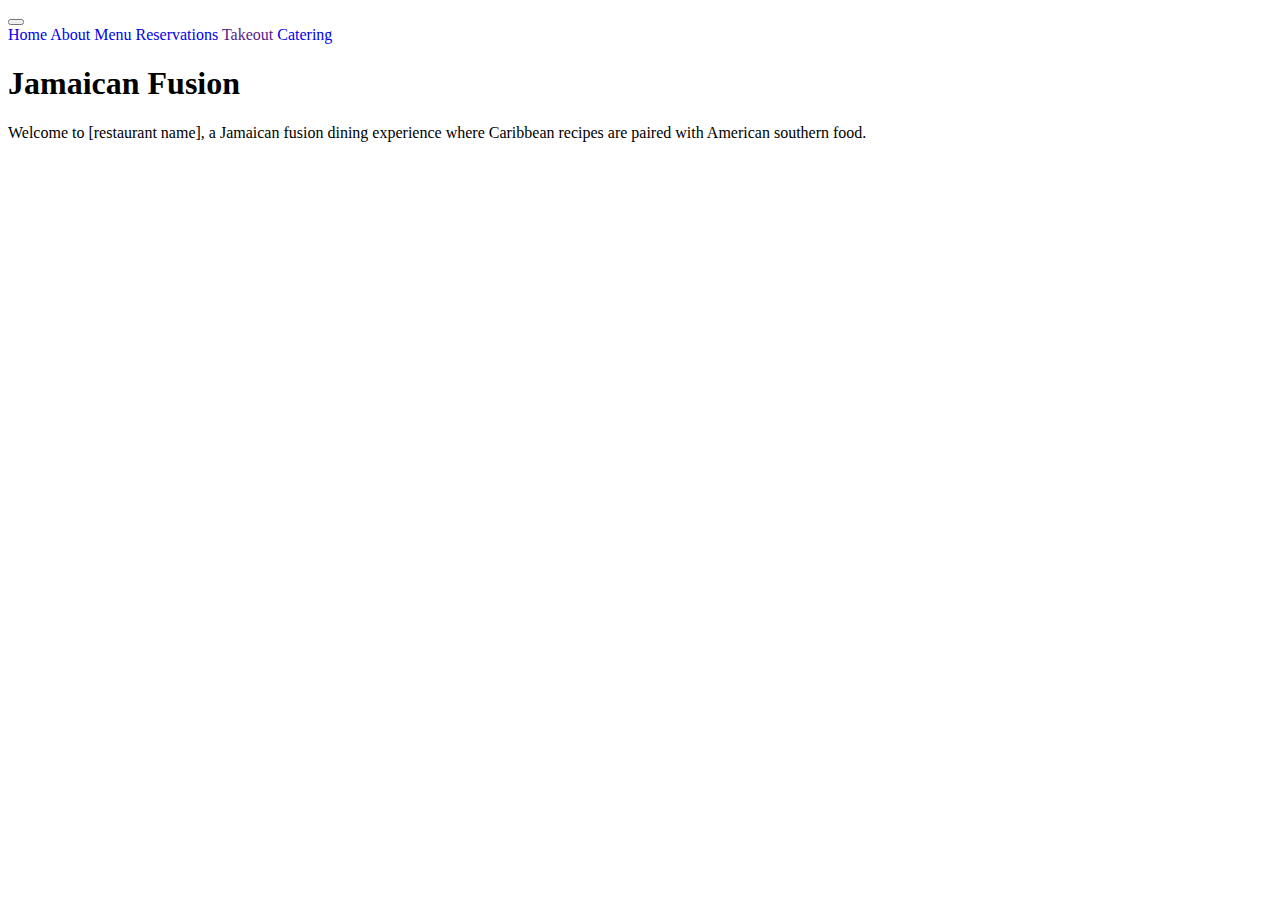
==== index.html @ 778807e5 "Added layout and Bootstrap markup" ====
<!DOCTYPE html>
<html lang="en" class="bg-info-subtle">
  <head>
    <meta charset="UTF-8" />
    <meta name="viewport" content="width=device-width, initial-scale=1.0" />
    <title>Come Dine With Us</title>
    <link
      href="https://cdn.jsdelivr.net/npm/bootstrap@5.3.2/dist/css/bootstrap.min.css"
      rel="stylesheet"
      integrity="sha384-T3c6CoIi6uLrA9TneNEoa7RxnatzjcDSCmG1MXxSR1GAsXEV/Dwwykc2MPK8M2HN"
      crossorigin="anonymous"
    />
    <link rel="stylesheet" href="/Style/style.css" />
  </head>
  <body>
    <header></header>

    <!--Navigation bar-->
    <nav class="navbar navbar-expand-sm bg-body-tertiary">
      <div class="container">
        <a class="navbar-brand" href="#"></a>
        <button
          class="navbar-toggler"
          type="button"
          data-bs-toggle="collapse"
          data-bs-target="#navbarNavAltMarkup"
          aria-controls="navbarNavAltMarkup"
          aria-expanded="false"
          aria-label="Toggle navigation"
        >
          <span class="navbar-toggler-icon"></span>
        </button>
        <div
          class="collapse navbar-collapse justify-content-end"
          id="navbarNavAltMarkup"
        >
          <div class="navbar-nav">
            <a class="nav-link active" aria-current="page" href="#">Home</a>
            <a class="nav-link" href="/nav-pages/about.html">About</a>
            <a class="nav-link" href="/nav-pages/menu.html">Menu</a>
            <a class="nav-link" href="/nav-pages/reservations.html"
              >Reservations</a
            >
            <a class="nav-link" href="">Takeout</a>
            <a class="nav-link" href="/nav-pages/catering-services.html"
              >Catering</a
            >
          </div>
        </div>
      </div>
    </nav>
    <main>
      <div class="container">
        <div class="row">
          <div class="col-12"></div>
            <h1>Jamaican Fusion</h1>
            <p>
              Welcome to [restaurant name], a Jamaican fusion dining experience
              where Caribbean recipes are paired with American southern food.
            </p>
          </div>
        </div>
      </div>

      <!--Photo snippets of menu selections-->
      <!--use side-by-side class in Bootstrap or CSS flexbox-->
      <div class="container">
        <div class="row">
          <div class="col-md-4">
            <img />
          </div>
          <div class="col-md-4">
            <img />
          </div>
          <div class="col-md-4">
            <img />
          </div>
        </div>
      </div>
      <!--Tag us on Instagram and provide links to social media accounts-->
      <!--Map & Directions-->
    </main>
    <script
      src="https://cdn.jsdelivr.net/npm/bootstrap@5.3.2/dist/js/bootstrap.bundle.min.js"
      integrity="sha384-C6RzsynM9kWDrMNeT87bh95OGNyZPhcTNXj1NW7RuBCsyN/o0jlpcV8Qyq46cDfL"
      crossorigin="anonymous"
    ></script>
  </body>
  <footer></footer>
</html>
---- Style/style.css ----
a {
  text-decoration: none;
}
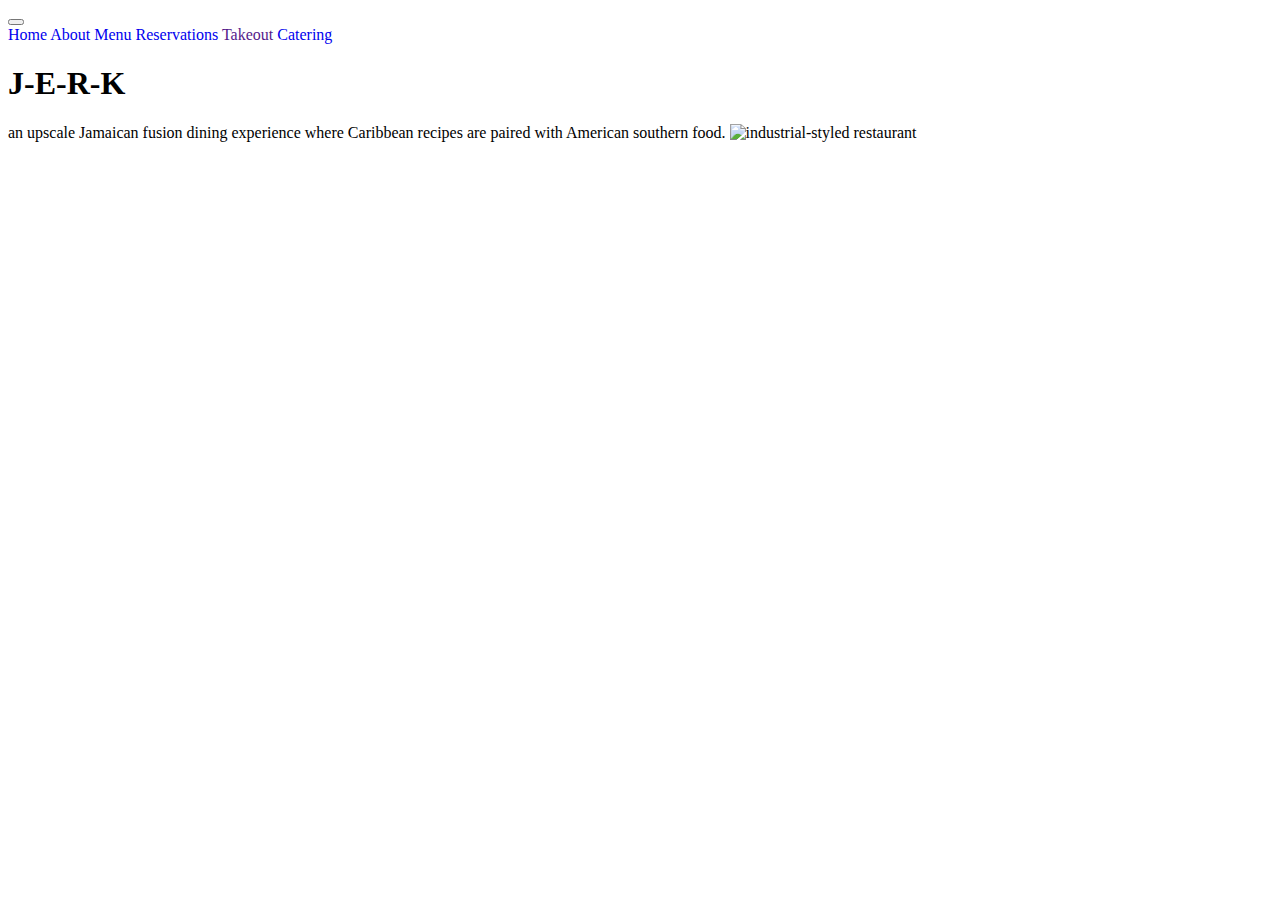
==== commit 355238dd: "Added images to folder" ====
--- a/index.html
+++ b/index.html
@@ -1,5 +1,5 @@
 <!DOCTYPE html>
-<html lang="en" class="bg-info-subtle">
+<html lang="en">
   <head>
     <meta charset="UTF-8" />
     <meta name="viewport" content="width=device-width, initial-scale=1.0" />
@@ -52,11 +52,17 @@
     <main>
       <div class="container">
         <div class="row">
-          <div class="col-12"></div>
-            <h1>Jamaican Fusion</h1>
+          <div class="col-12">
+            <h1>J-E-R-K</h1>
             <p>
-              Welcome to [restaurant name], a Jamaican fusion dining experience
-              where Caribbean recipes are paired with American southern food.
+              an upscale Jamaican fusion dining experience where Caribbean
+              recipes are paired with American southern food.
+              <img
+                src="Images/main-nick-karvounis.jpg"
+                alt="industrial-styled restaurant"
+                width="75%"
+                height="75%"
+              />
             </p>
           </div>
         </div>
@@ -77,7 +83,7 @@
           </div>
         </div>
       </div>
-      <!--Tag us on Instagram and provide links to social media accounts-->
+      <!--Tag us on Instagram and provide links to social media accounts, use flexbox to design rows of images-->
       <!--Map & Directions-->
     </main>
     <script
@@ -85,6 +91,6 @@
       integrity="sha384-C6RzsynM9kWDrMNeT87bh95OGNyZPhcTNXj1NW7RuBCsyN/o0jlpcV8Qyq46cDfL"
       crossorigin="anonymous"
     ></script>
+    <footer></footer>
   </body>
-  <footer></footer>
 </html>
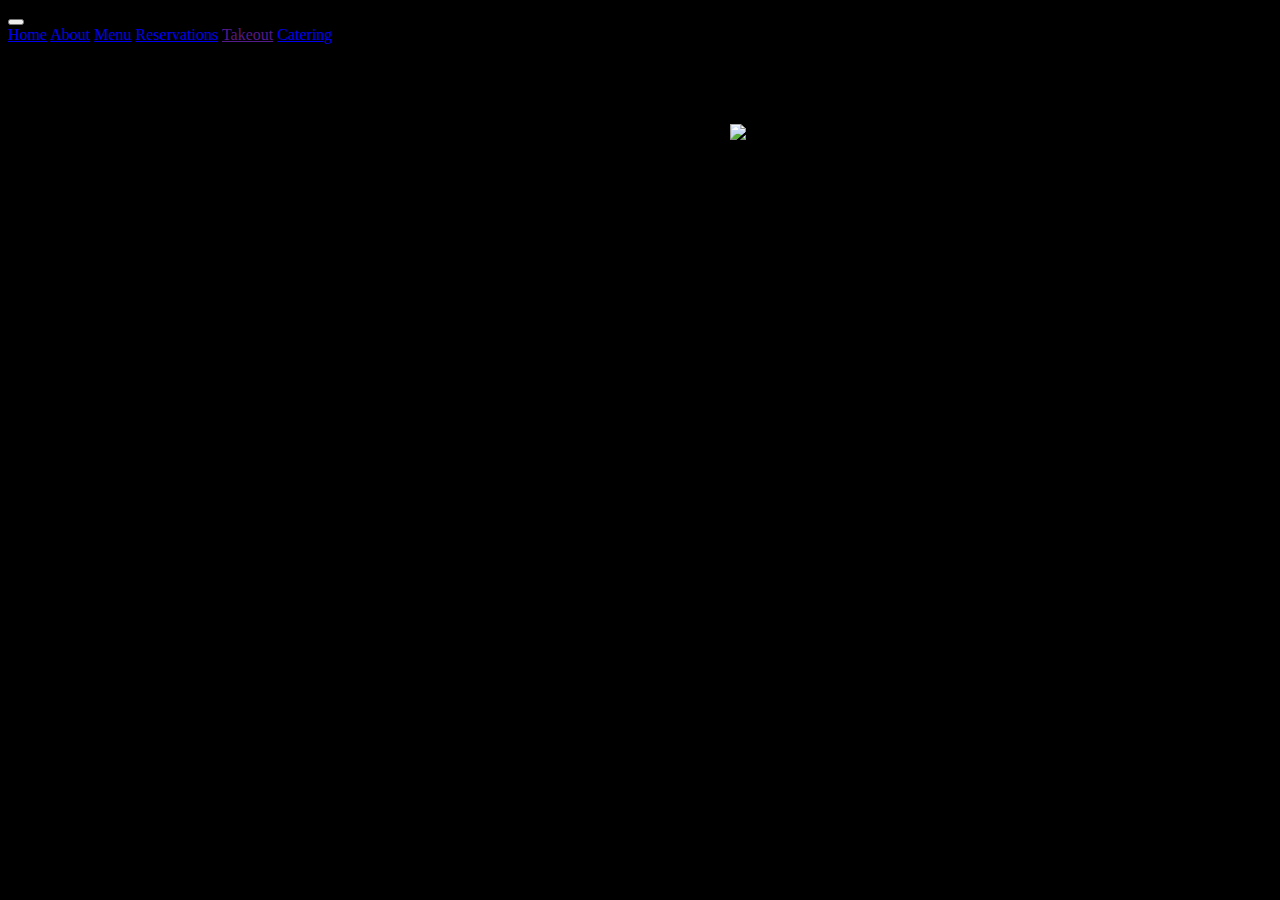
==== commit 2efd267b: "deleted a folder" ====
--- a/index.html
+++ b/index.html
@@ -10,13 +10,16 @@
       integrity="sha384-T3c6CoIi6uLrA9TneNEoa7RxnatzjcDSCmG1MXxSR1GAsXEV/Dwwykc2MPK8M2HN"
       crossorigin="anonymous"
     />
-    <link rel="stylesheet" href="/Style/style.css" />
+    <link rel="stylesheet" href="style.css" />
   </head>
+
   <body>
     <header></header>
-
     <!--Navigation bar-->
-    <nav class="navbar navbar-expand-sm bg-body-tertiary">
+    <nav
+      class="navbar navbar-expand-lg bg-dark border-bottom border-body fixed-top"
+      data-bs-theme="dark"
+    >
       <div class="container">
         <a class="navbar-brand" href="#"></a>
         <button
@@ -50,7 +53,7 @@
       </div>
     </nav>
     <main>
-      <div class="container">
+      <div class="container pt-lg-5 mb-2 text-white">
         <div class="row">
           <div class="col-12">
             <h1>J-E-R-K</h1>
@@ -60,8 +63,7 @@
               <img
                 src="Images/main-nick-karvounis.jpg"
                 alt="industrial-styled restaurant"
-                width="75%"
-                height="75%"
+                class="img-fluid"
               />
             </p>
           </div>
--- a/style.css
+++ b/style.css
@@ -0,0 +1,3 @@
+html {
+  background-color: black;
+}
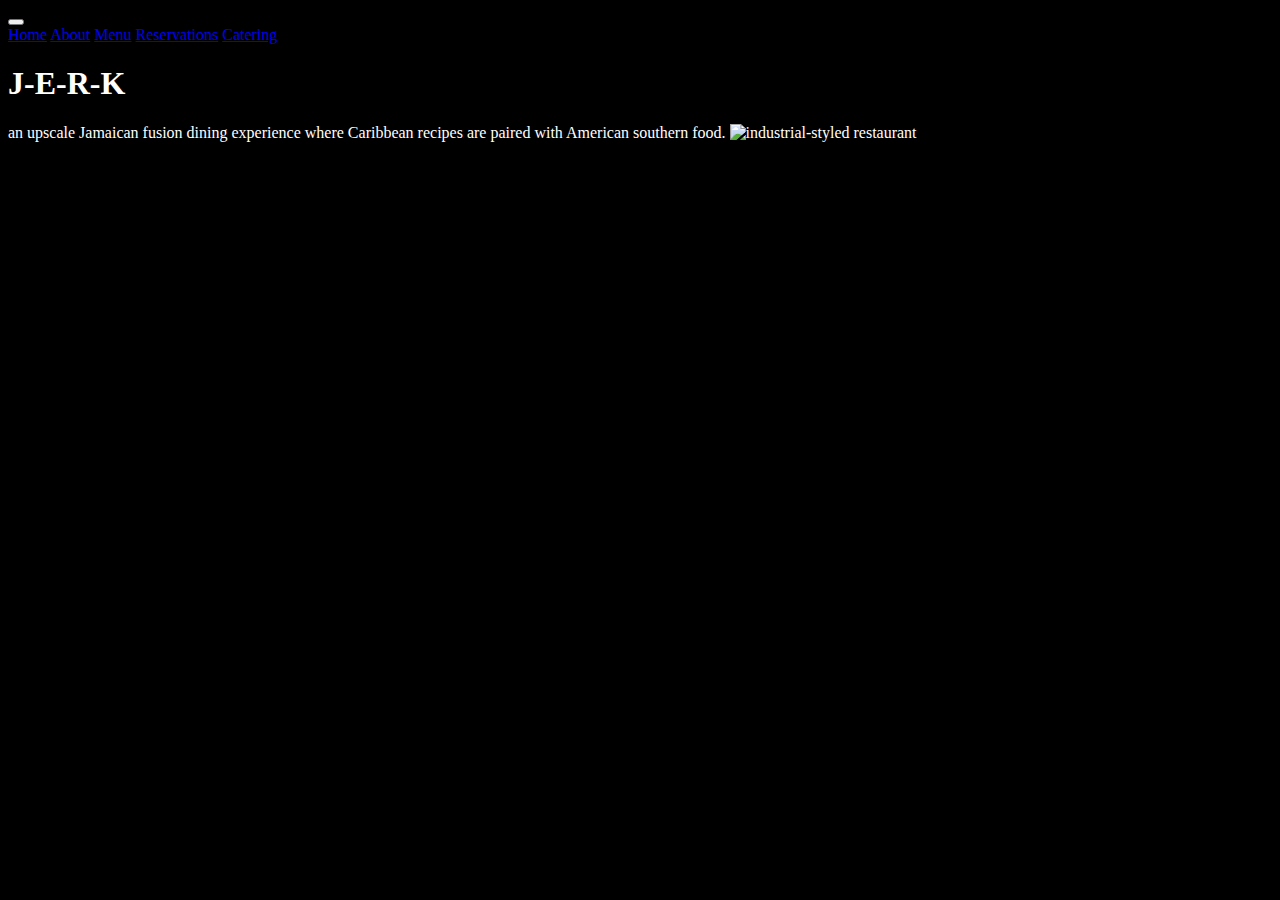
==== commit aeb5a26e: "Fixed css file and added black bg" ====
--- a/index.html
+++ b/index.html
@@ -17,7 +17,7 @@
     <header></header>
     <!--Navigation bar-->
     <nav
-      class="navbar navbar-expand-lg bg-dark border-bottom border-body fixed-top"
+      class="navbar navbar-expand-lg border-body fixed-top"
       data-bs-theme="dark"
     >
       <div class="container">
@@ -39,13 +39,12 @@
         >
           <div class="navbar-nav">
             <a class="nav-link active" aria-current="page" href="#">Home</a>
-            <a class="nav-link" href="/nav-pages/about.html">About</a>
-            <a class="nav-link" href="/nav-pages/menu.html">Menu</a>
-            <a class="nav-link" href="/nav-pages/reservations.html"
+            <a class="nav-link" href="nav-pages/about.html">About</a>
+            <a class="nav-link" href="nav-pages/menu.html">Menu</a>
+            <a class="nav-link" href="nav-pages/reservations.html"
               >Reservations</a
             >
-            <a class="nav-link" href="">Takeout</a>
-            <a class="nav-link" href="/nav-pages/catering-services.html"
+            <a class="nav-link" href="nav-pages/catering-services.html"
               >Catering</a
             >
           </div>
@@ -53,7 +52,7 @@
       </div>
     </nav>
     <main>
-      <div class="container pt-lg-5 mb-2 text-white">
+      <div class="container pt-lg-5 mb-2">
         <div class="row">
           <div class="col-12">
             <h1>J-E-R-K</h1>
--- a/style.css
+++ b/style.css
@@ -1,3 +1,8 @@
-html {
+#navbar {
   background-color: black;
 }
+
+body {
+  background-color: black;
+  color: white;
+}
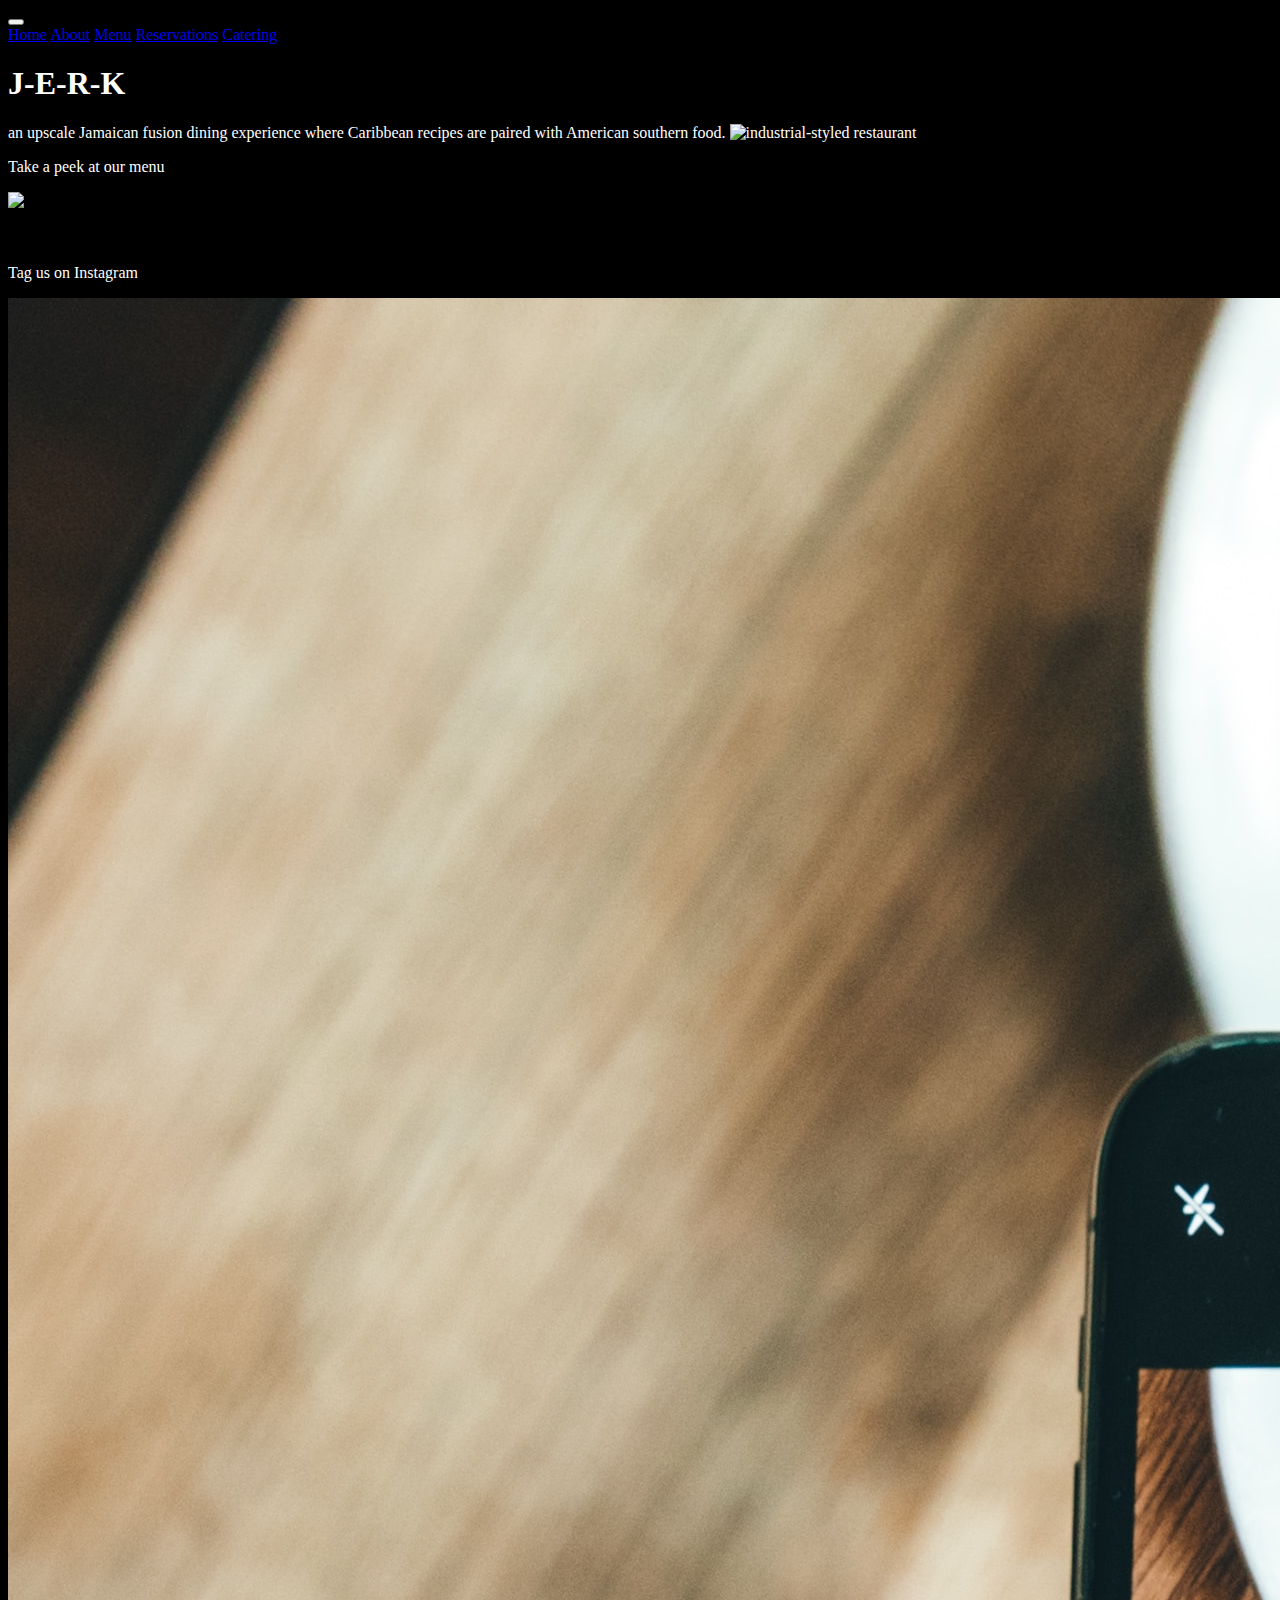
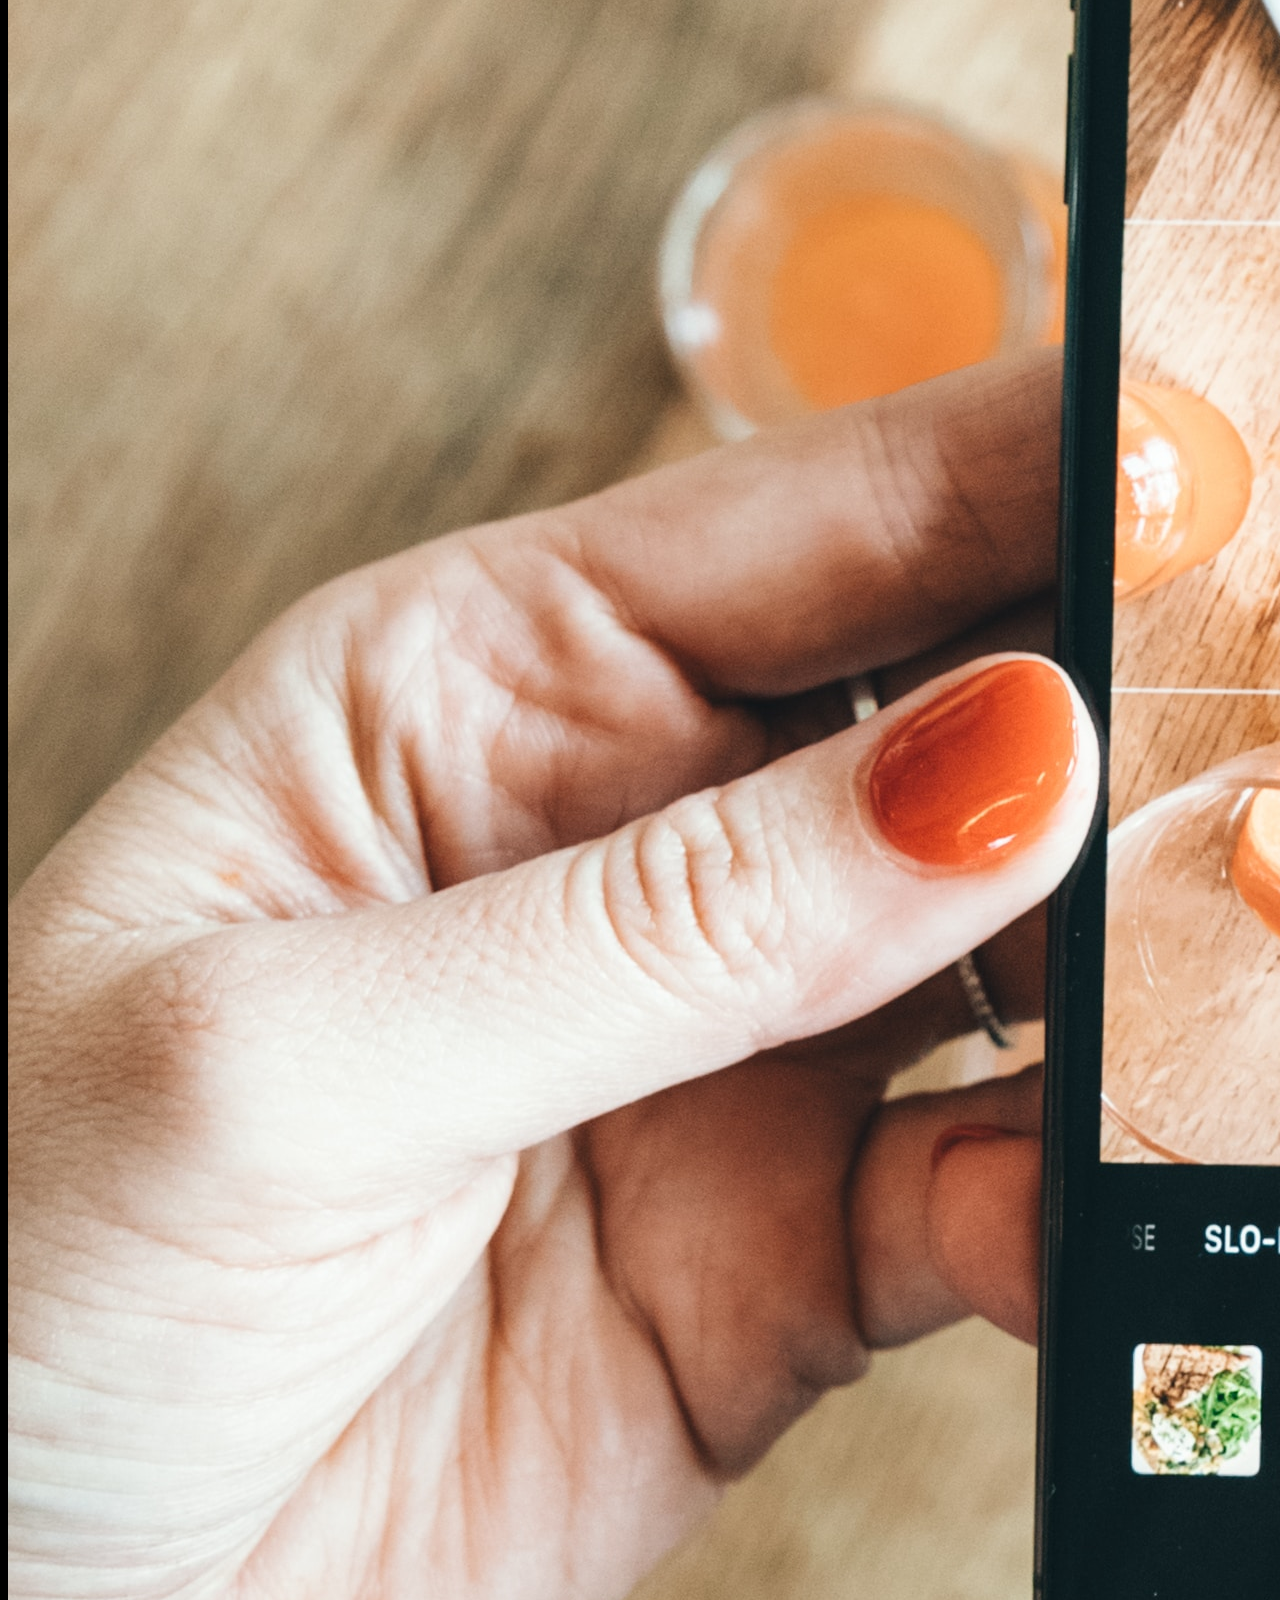
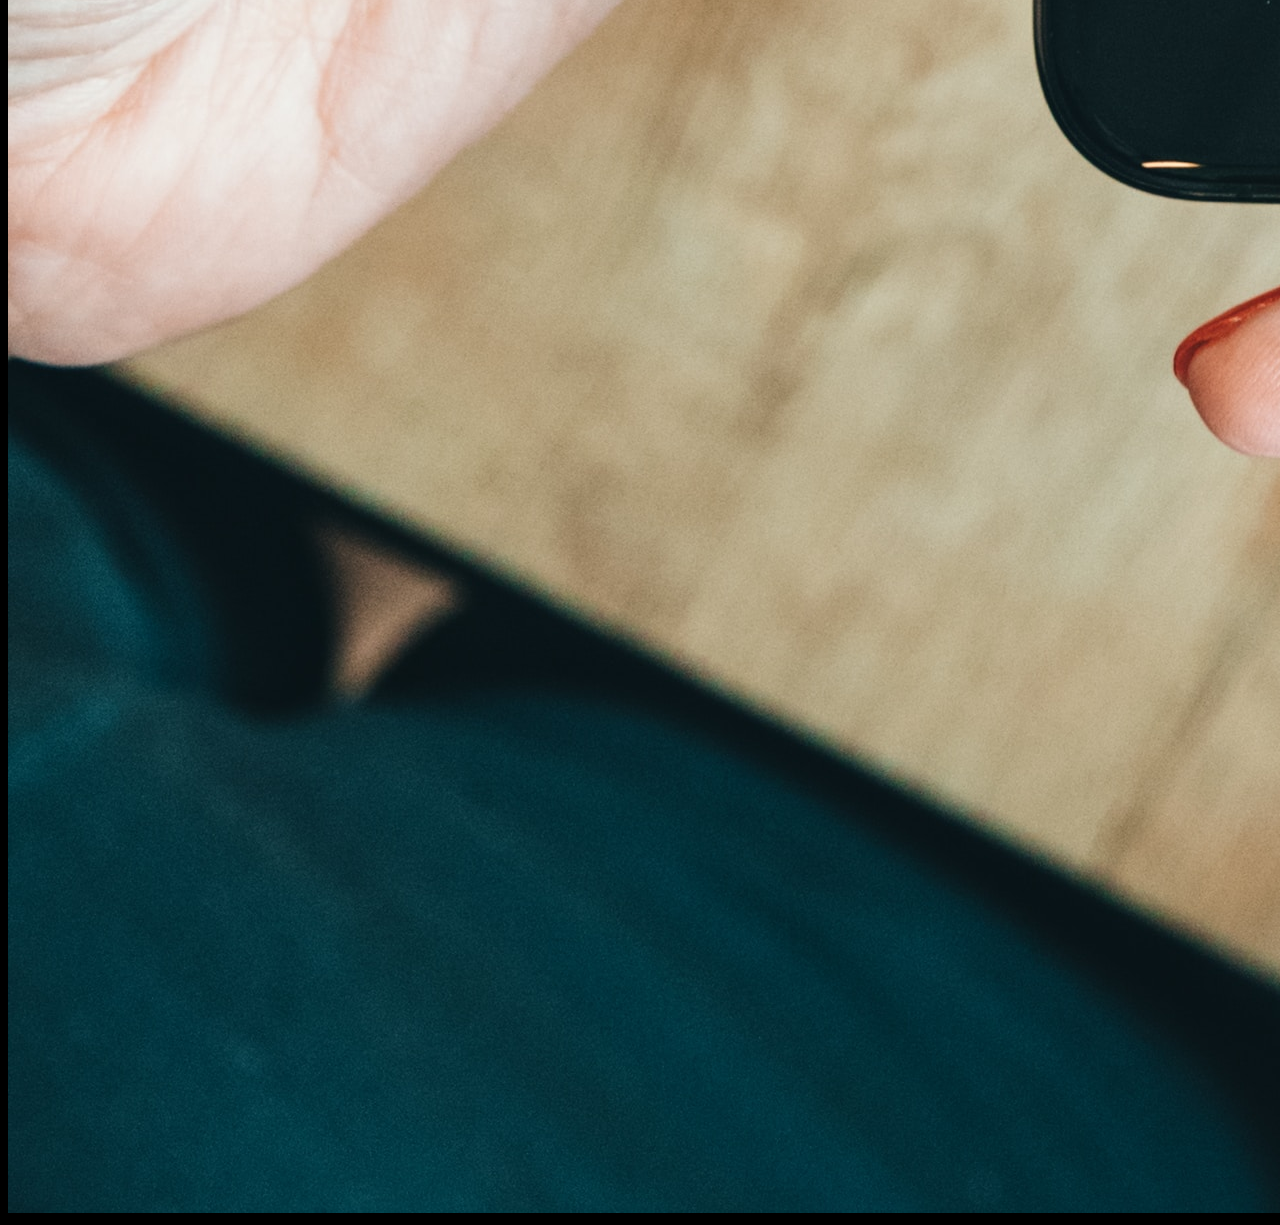
==== commit 1c8244b9: "changed images folder" ====
--- a/index.html
+++ b/index.html
@@ -3,7 +3,7 @@
   <head>
     <meta charset="UTF-8" />
     <meta name="viewport" content="width=device-width, initial-scale=1.0" />
-    <title>Come Dine With Us</title>
+    <title>Caribbean-American Fusion</title>
     <link
       href="https://cdn.jsdelivr.net/npm/bootstrap@5.3.2/dist/css/bootstrap.min.css"
       rel="stylesheet"
@@ -51,30 +51,34 @@
         </div>
       </div>
     </nav>
+
     <main>
-      <div class="container pt-lg-5 mb-2">
-        <div class="row">
-          <div class="col-12">
-            <h1>J-E-R-K</h1>
-            <p>
-              an upscale Jamaican fusion dining experience where Caribbean
-              recipes are paired with American southern food.
-              <img
-                src="Images/main-nick-karvounis.jpg"
-                alt="industrial-styled restaurant"
-                class="img-fluid"
-              />
-            </p>
+      <section>
+        <div class="container pt-lg-5 mb-2">
+          <div class="row">
+            <div class="col-12">
+              <h1>J-E-R-K</h1>
+              <p>
+                an upscale Jamaican fusion dining experience where Caribbean
+                recipes are paired with American southern food.
+                <img
+                  src="Images/main-nick-karvounis.jpg"
+                  alt="industrial-styled restaurant"
+                  class="img-fluid"
+                />
+              </p>
+            </div>
           </div>
         </div>
-      </div>
+      </section>
 
       <!--Photo snippets of menu selections-->
       <!--use side-by-side class in Bootstrap or CSS flexbox-->
       <div class="container">
         <div class="row">
-          <div class="col-md-4">
-            <img />
+          <div class="col-lg-6">
+            <p>Take a peek at our menu</p>
+            <img src="/images/chicken-waffles-hamza-bounaim.jpg" />
           </div>
           <div class="col-md-4">
             <img />
@@ -85,7 +89,15 @@
         </div>
       </div>
       <!--Tag us on Instagram and provide links to social media accounts, use flexbox to design rows of images-->
-      <!--Map & Directions-->
+      <div class="container">
+        <div class="row">
+          <p>Tag us on Instagram</p>
+          <img
+            src="/Images/instagram-spencer-davis.jpg"
+            alt="woman taking a picture of food"
+          />
+        </div>
+      </div>
     </main>
     <script
       src="https://cdn.jsdelivr.net/npm/bootstrap@5.3.2/dist/js/bootstrap.bundle.min.js"
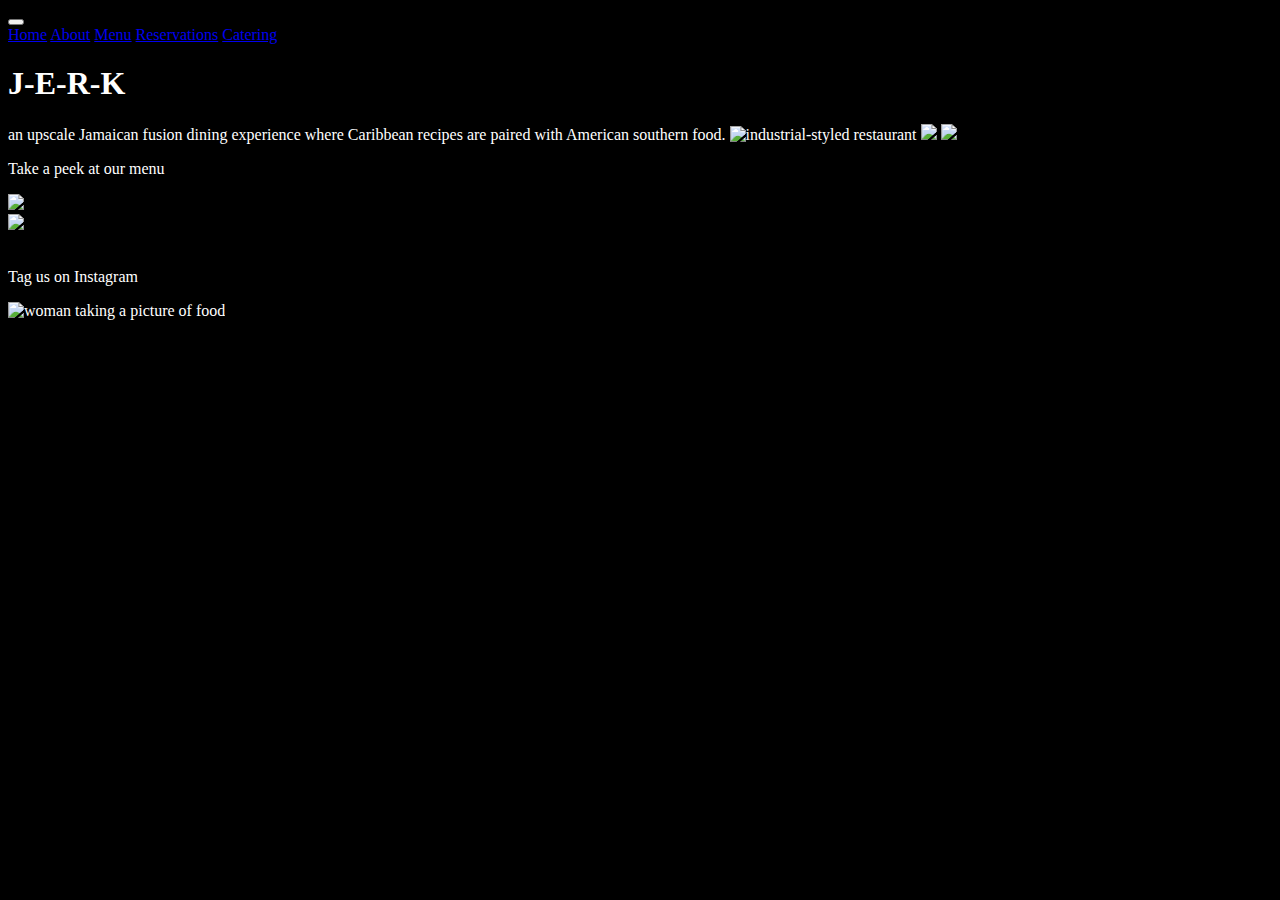
==== commit 4edf411d: "fixed containers and images" ====
--- a/index.html
+++ b/index.html
@@ -64,7 +64,15 @@
                 <img
                   src="Images/main-nick-karvounis.jpg"
                   alt="industrial-styled restaurant"
-                  class="img-fluid"
+                  class="img-fluid py-3"
+                />
+                <img
+                  src="images/main2-nick-karvounis.jpg"
+                  class="img-fluid py-3"
+                />
+                <img
+                  src="images/main3-nick-karvounis.jpg"
+                  class="img-fluid py-3"
                 />
               </p>
             </div>
@@ -73,31 +81,42 @@
       </section>
 
       <!--Photo snippets of menu selections-->
-      <!--use side-by-side class in Bootstrap or CSS flexbox-->
-      <div class="container">
-        <div class="row">
-          <div class="col-lg-6">
+      <section>
+        <div class="container">
+          <div class="row g-3">
             <p>Take a peek at our menu</p>
-            <img src="/images/chicken-waffles-hamza-bounaim.jpg" />
-          </div>
-          <div class="col-md-4">
-            <img />
-          </div>
-          <div class="col-md-4">
-            <img />
+            <div class="col-md-4">
+              <img
+                src="images/chicken-waffles-hamza-bounaim.jpg"
+                class="img-fluid"
+              />
+            </div>
+
+            <div class="col-md-4">
+              <img src="images/Seafood and Festival.jpeg" class="img-fluid" />
+            </div>
+            <div class="col-md-4">
+              <img />
+            </div>
           </div>
         </div>
-      </div>
+      </section>
+
       <!--Tag us on Instagram and provide links to social media accounts, use flexbox to design rows of images-->
-      <div class="container">
-        <div class="row">
-          <p>Tag us on Instagram</p>
-          <img
-            src="/Images/instagram-spencer-davis.jpg"
-            alt="woman taking a picture of food"
-          />
+      <section>
+        <div class="container">
+          <div class="row g-3">
+            <p>Tag us on Instagram</p>
+            <div class="col-md">
+              <img
+                src="images/instagram-spencer-davis.jpg"
+                alt="woman taking a picture of food"
+                class="img-fluid"
+              />
+            </div>
+          </div>
         </div>
-      </div>
+      </section>
     </main>
     <script
       src="https://cdn.jsdelivr.net/npm/bootstrap@5.3.2/dist/js/bootstrap.bundle.min.js"
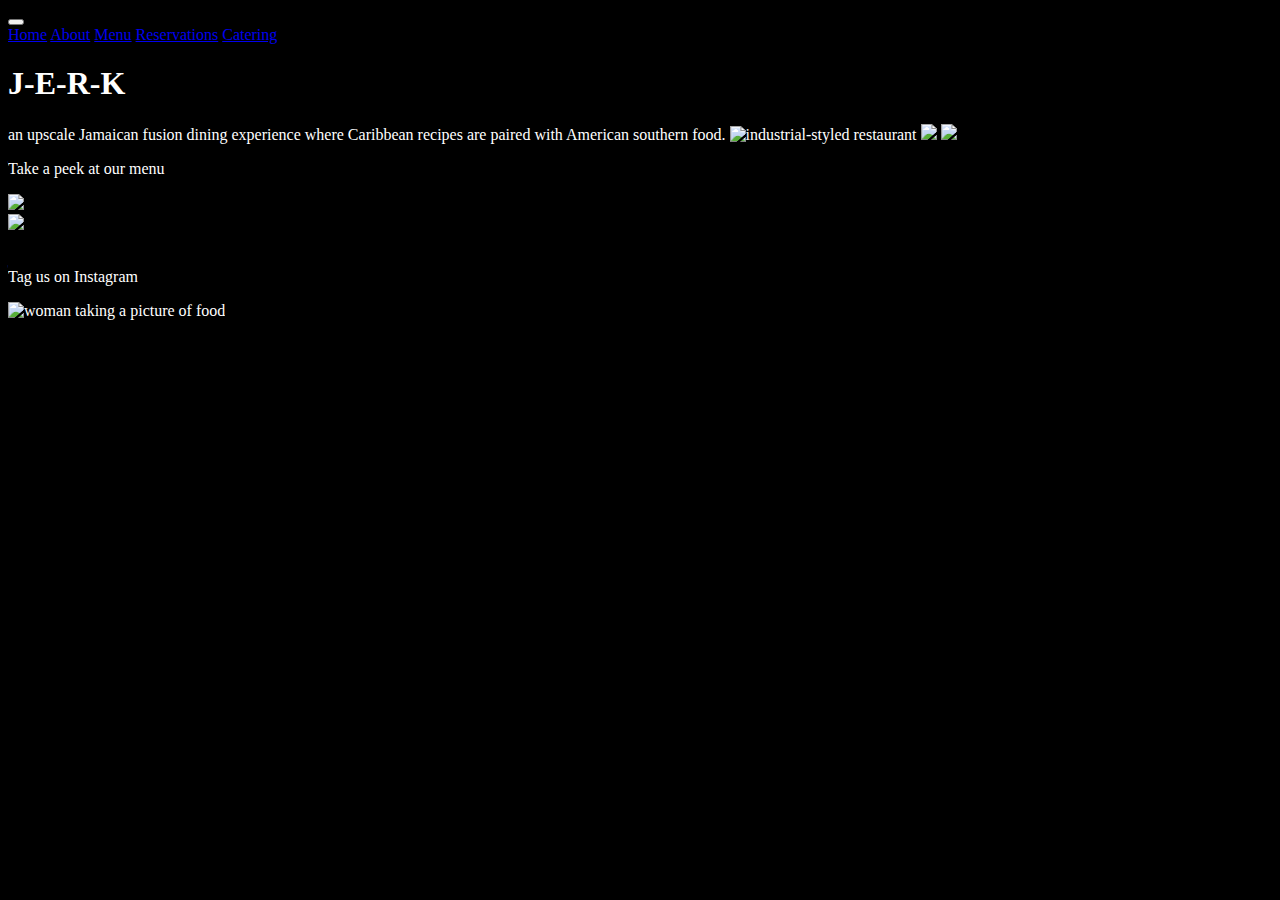
==== commit 1f8c9931: "Removed separate html pages and added to main pg" ====
--- a/index.html
+++ b/index.html
@@ -39,14 +39,12 @@
         >
           <div class="navbar-nav">
             <a class="nav-link active" aria-current="page" href="#">Home</a>
-            <a class="nav-link" href="nav-pages/about.html">About</a>
+            <a class="nav-link" href="#about">About</a>
             <a class="nav-link" href="nav-pages/menu.html">Menu</a>
             <a class="nav-link" href="nav-pages/reservations.html"
               >Reservations</a
             >
-            <a class="nav-link" href="nav-pages/catering-services.html"
-              >Catering</a
-            >
+            <a class="nav-link" href="#catering-services">Catering</a>
           </div>
         </div>
       </div>
@@ -102,6 +100,28 @@
         </div>
       </section>
 
+      <!--About-->
+      <section>
+        <div id="about" class="container">
+          <div class="row">
+            <div class="col-md-4">
+              <p></p>
+            </div>
+          </div>
+        </div>
+      </section>
+
+      <!--Catering Services-->
+      <section>
+        <div id="catering-services" class="container">
+          <div class="row">
+            <div class="col-md-4">
+              <p></p>
+            </div>
+          </div>
+        </div>
+      </section>
+
       <!--Tag us on Instagram and provide links to social media accounts, use flexbox to design rows of images-->
       <section>
         <div class="container">
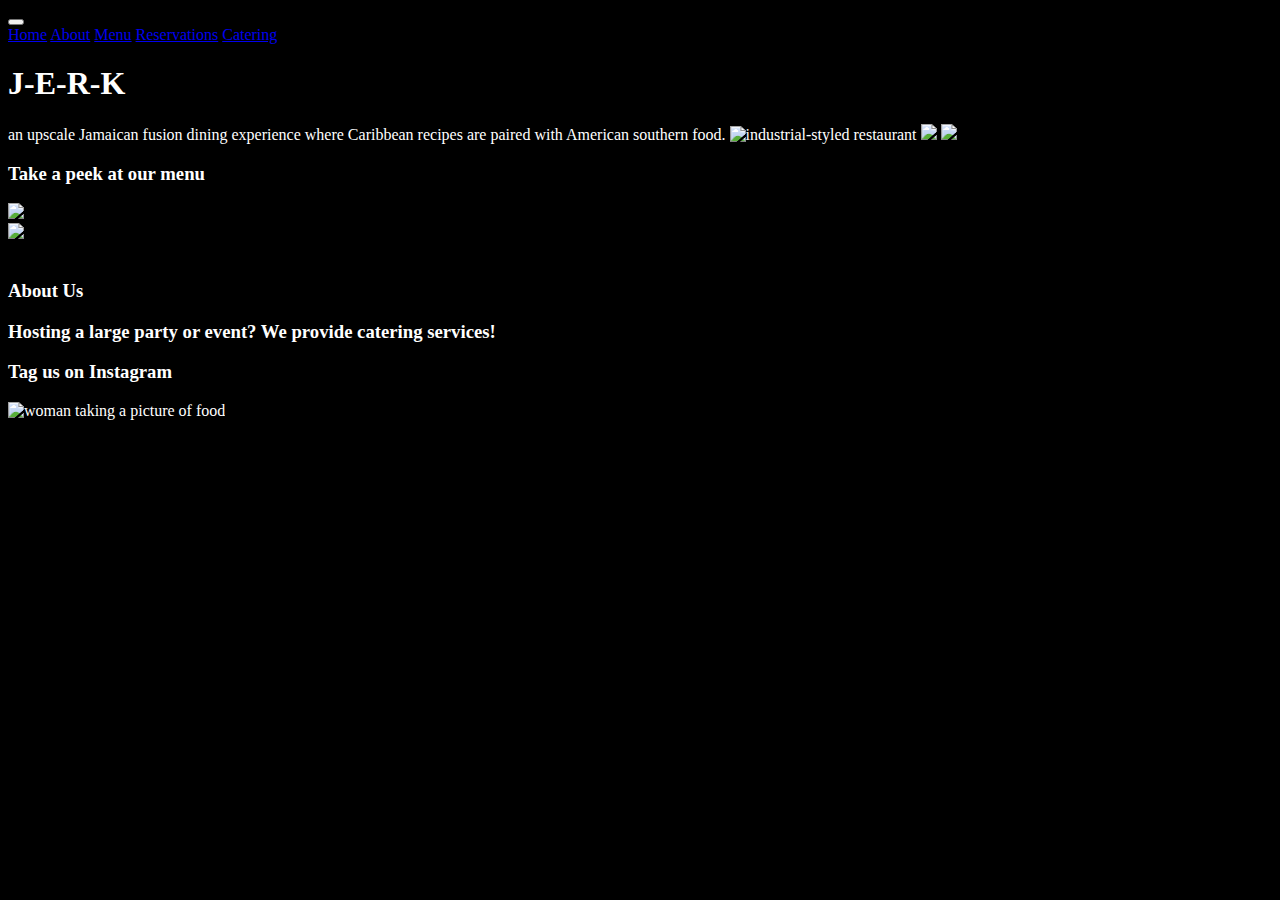
==== commit be4cc149: "Changed text to headers" ====
--- a/index.html
+++ b/index.html
@@ -82,7 +82,7 @@
       <section>
         <div class="container">
           <div class="row g-3">
-            <p>Take a peek at our menu</p>
+            <h3>Take a peek at our menu</h3>
             <div class="col-md-4">
               <img
                 src="images/chicken-waffles-hamza-bounaim.jpg"
@@ -105,7 +105,7 @@
         <div id="about" class="container">
           <div class="row">
             <div class="col-md-4">
-              <p></p>
+              <h3>About Us</h3>
             </div>
           </div>
         </div>
@@ -116,7 +116,9 @@
         <div id="catering-services" class="container">
           <div class="row">
             <div class="col-md-4">
-              <p></p>
+              <h3>
+                Hosting a large party or event? We provide catering services!
+              </h3>
             </div>
           </div>
         </div>
@@ -126,8 +128,8 @@
       <section>
         <div class="container">
           <div class="row g-3">
-            <p>Tag us on Instagram</p>
-            <div class="col-md">
+            <h3>Tag us on Instagram</h3>
+            <div class="col-md-4 mb-3">
               <img
                 src="images/instagram-spencer-davis.jpg"
                 alt="woman taking a picture of food"
